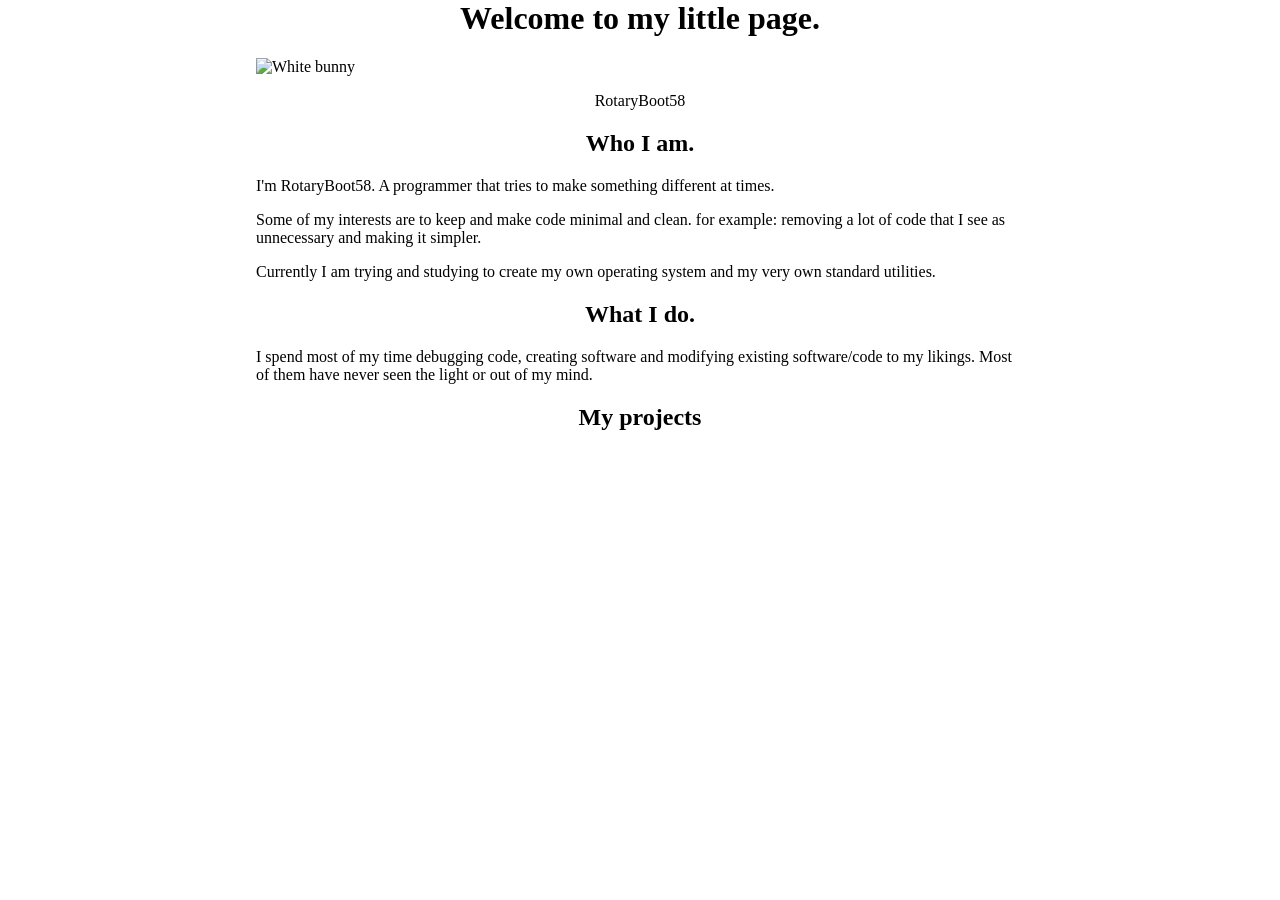
==== index.html @ 28398eeb "Initial commit" ====
<html lang="en">
<head>
	<meta charset="UTF-8">
	<meta name="viewport" content="width=device-width, initial-scale=1.0">
	<link rel="stylesheet" href="style.css">
	<title>RotaryBoot58</title>
</head>
<body>
	<main>
		<h1>Welcome to my little page.</h1>

		<section id="me">
			<img src="foto.jxl" alt="White bunny">
			<p>RotaryBoot58</p>
		</section>

		<section>
			<h2>Who I am.</h2>
			<p>I'm RotaryBoot58. A programmer that tries to make something different at times.</p>
			<p>Some of my interests are to keep and make code minimal and clean. for example: removing a lot of code that I see as unnecessary and making it simpler.</p>
			<p>Currently I am trying and studying to create my own operating system and my very own standard utilities.</p>
		</section>

		<section>
			<h2>What I do.</h2>
			<p>I spend most of my time debugging code, creating software and modifying existing software/code to my likings. Most of them have never seen the light or out of my mind.</p>
		</section>

		<section>
			<h2>My projects</h2>
		</section>
	</main>
</body>
</html>
---- style.css ----
h1, h2
{
	text-align: center;
}

body
{
	width: 768px;
	margin: auto;
}

#me
{
	margin: auto;

	img
	{
		display: block;
		margin: auto;
	}

	p
	{
		text-align: center;
	}
}
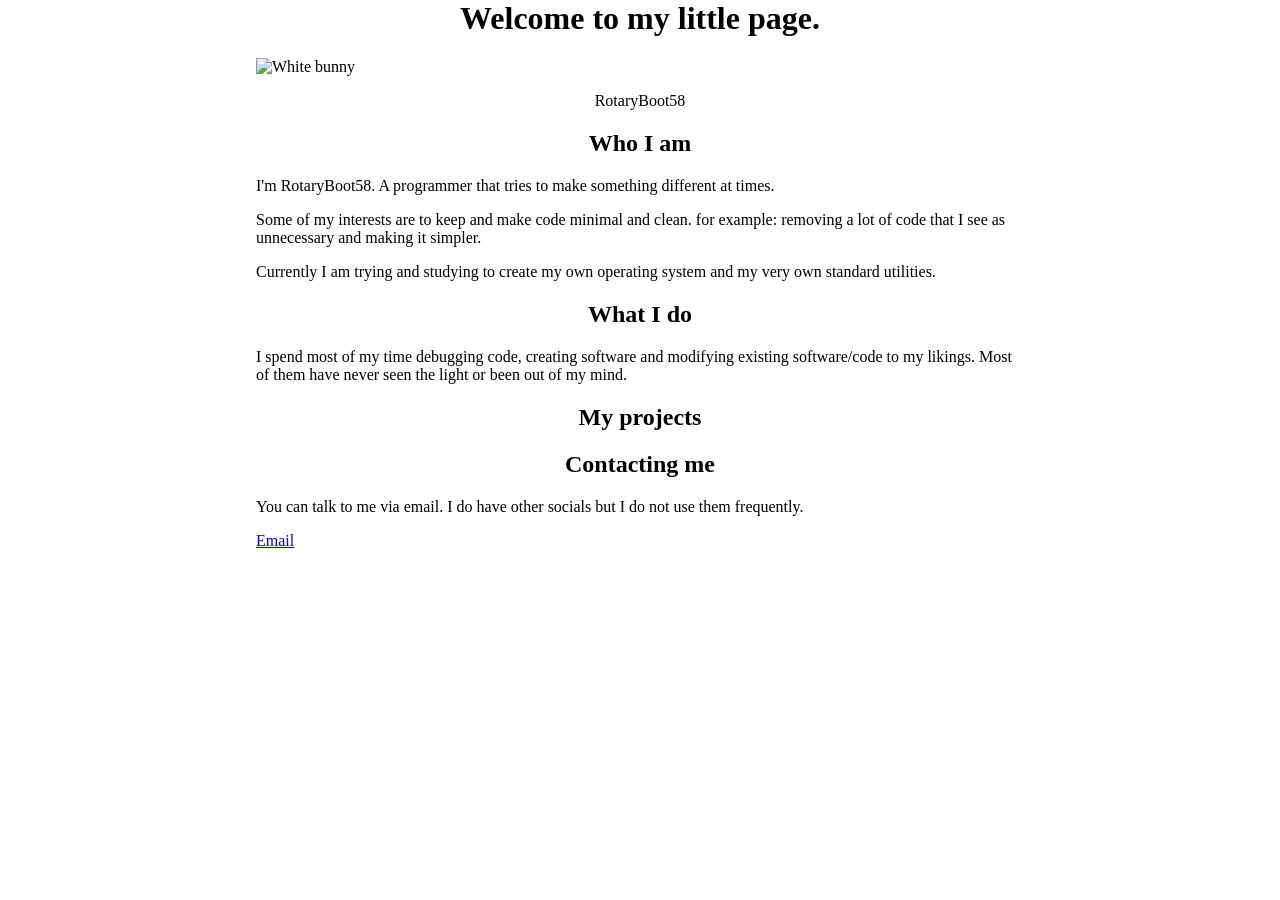
==== commit d0afa7ba: "Update" ====
--- a/index.html
+++ b/index.html
@@ -15,20 +15,28 @@
 		</section>
 
 		<section>
-			<h2>Who I am.</h2>
+			<h2>Who I am</h2>
 			<p>I'm RotaryBoot58. A programmer that tries to make something different at times.</p>
 			<p>Some of my interests are to keep and make code minimal and clean. for example: removing a lot of code that I see as unnecessary and making it simpler.</p>
 			<p>Currently I am trying and studying to create my own operating system and my very own standard utilities.</p>
 		</section>
 
 		<section>
-			<h2>What I do.</h2>
-			<p>I spend most of my time debugging code, creating software and modifying existing software/code to my likings. Most of them have never seen the light or out of my mind.</p>
+			<h2>What I do</h2>
+			<p>I spend most of my time debugging code, creating software and modifying existing software/code to my likings. Most of them have never seen the light or been out of my mind.</p>
 		</section>
 
 		<section>
 			<h2>My projects</h2>
 		</section>
+
+		<section>
+			<h2>Contacting me</h2>
+			<p>You can talk to me via email. I do have other socials but I do not use them frequently.</p>
+			<div>
+				<a href="mailto:petersoncraft20@proton.me">Email</a>
+			</div>
+		</section>
 	</main>
 </body>
-</html>+</html>
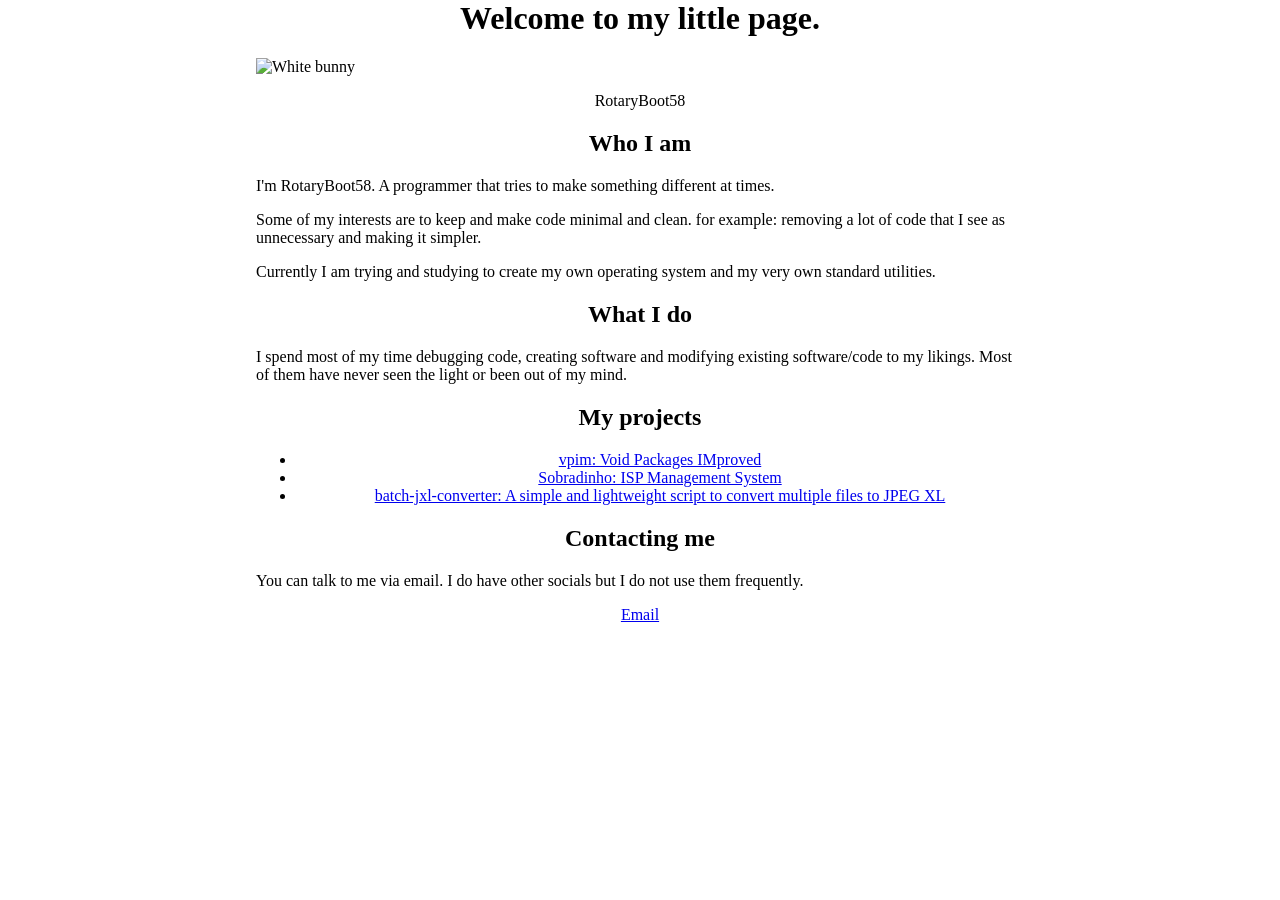
==== commit 0972a15d: "update(index.html): Added projects list" ====
--- a/index.html
+++ b/index.html
@@ -28,14 +28,23 @@
 
 		<section>
 			<h2>My projects</h2>
+			<ul>
+				<li>
+					<a href="https://codeberg.org/RotaryBoot58/vpim">vpim: Void Packages IMproved</a>
+				</li>
+				<li>
+					<a href="https://codeberg.org/RotaryBoot58/sobradinho">Sobradinho: ISP Management System</a>
+				</li>
+				<li>
+					<a href="https://codeberg.org/RotaryBoot58/batch-jxl-converter">batch-jxl-converter: A simple and lightweight script to convert multiple files to JPEG XL</a>
+				</li>
+			</ul>
 		</section>
 
 		<section>
 			<h2>Contacting me</h2>
 			<p>You can talk to me via email. I do have other socials but I do not use them frequently.</p>
-			<div>
-				<a href="mailto:petersoncraft20@proton.me">Email</a>
-			</div>
+			<a href="mailto:petersoncraft20@proton.me">Email</a>
 		</section>
 	</main>
 </body>
--- a/style.css
+++ b/style.css
@@ -23,4 +23,10 @@
 	{
 		text-align: center;
 	}
-}+}
+
+a
+{
+	display: block;
+	text-align: center;
+}
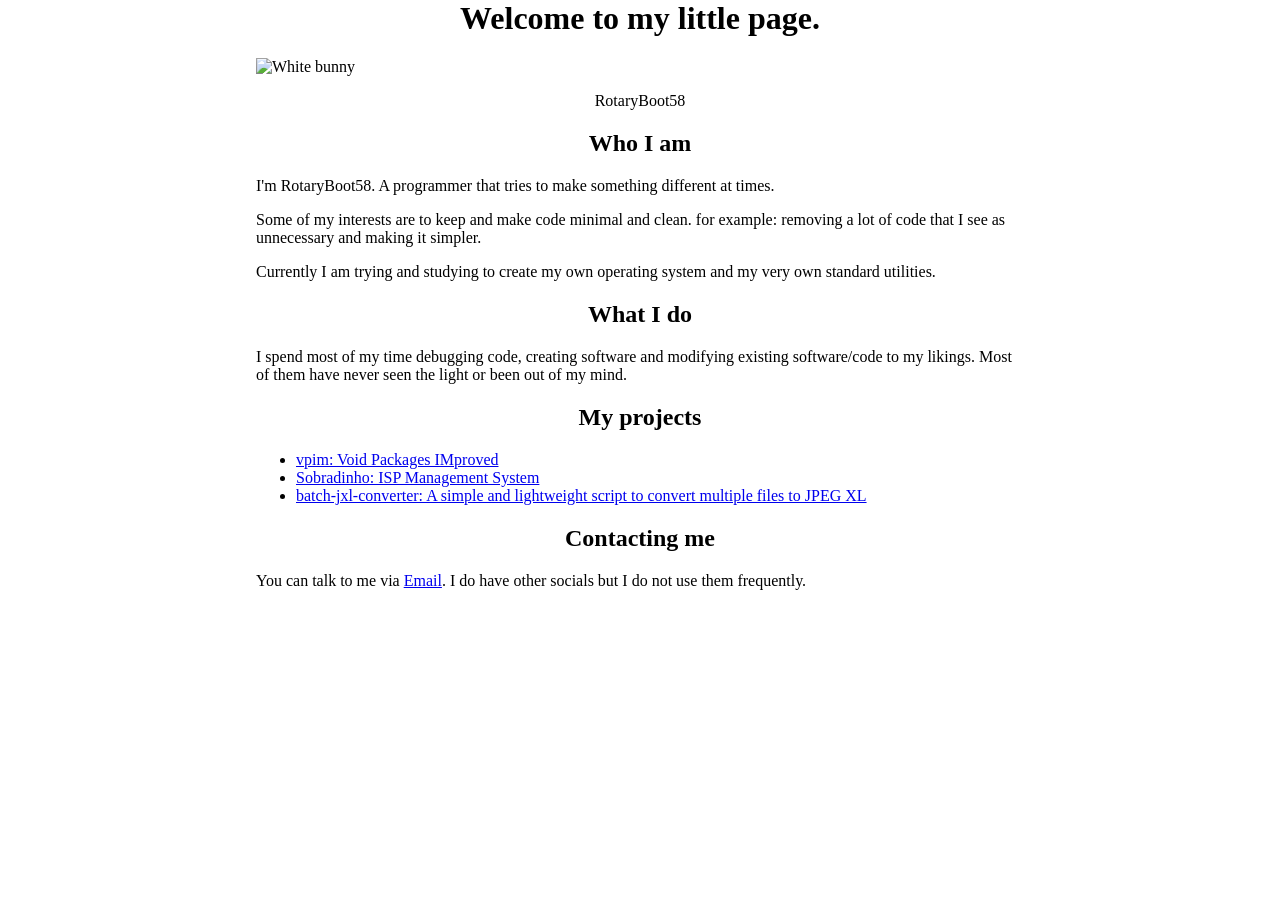
==== commit f0e2ace4: "update(index.html, style.css): Removed separated <a> element in contact section and removed <a> styl" ====
--- a/index.html
+++ b/index.html
@@ -43,8 +43,7 @@
 
 		<section>
 			<h2>Contacting me</h2>
-			<p>You can talk to me via email. I do have other socials but I do not use them frequently.</p>
-			<a href="mailto:petersoncraft20@proton.me">Email</a>
+			<p>You can talk to me via <a href="mailto:petersoncraft20@proton.me">Email</a>. I do have other socials but I do not use them frequently.</p>
 		</section>
 	</main>
 </body>
--- a/style.css
+++ b/style.css
@@ -24,9 +24,3 @@
 		text-align: center;
 	}
 }
-
-a
-{
-	display: block;
-	text-align: center;
-}
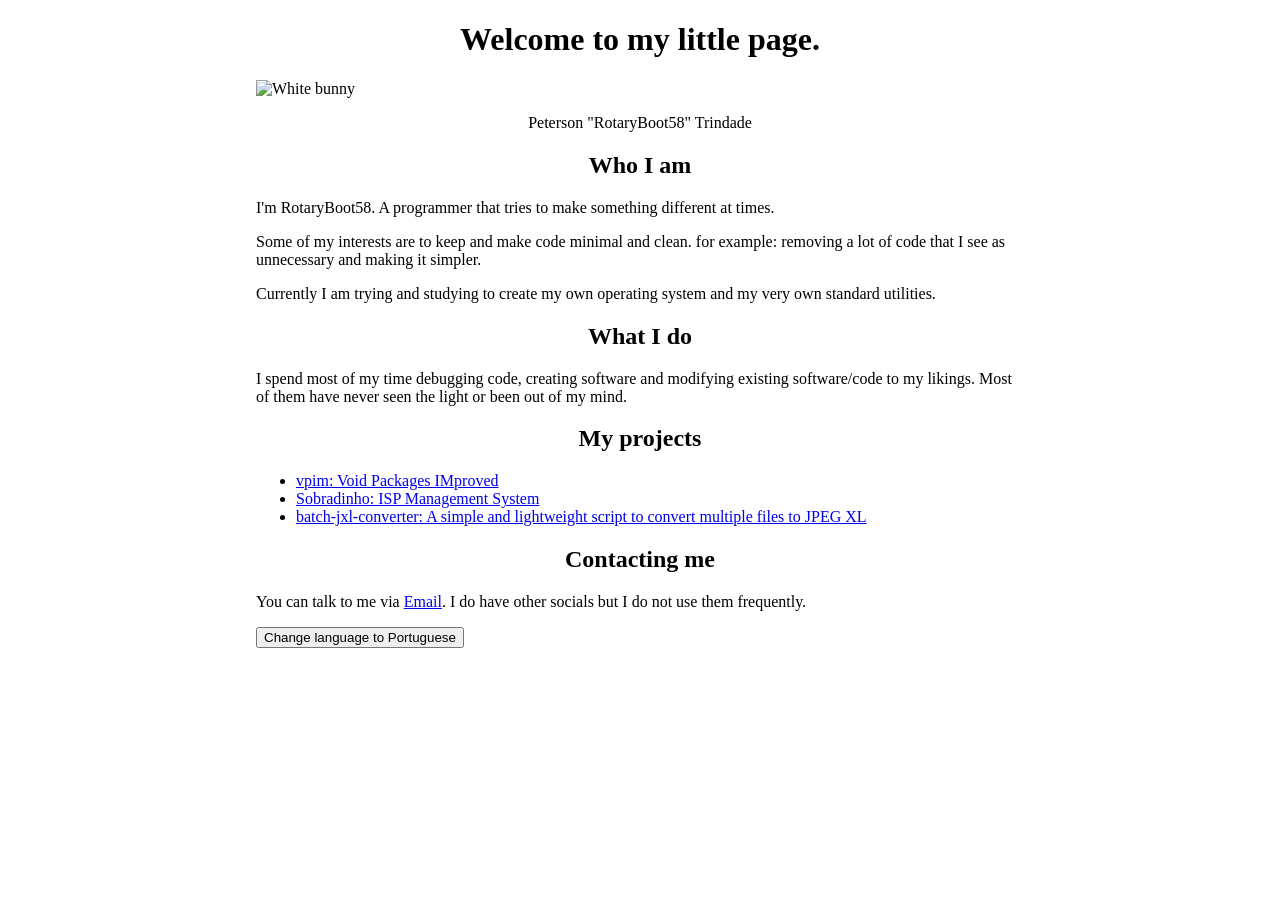
==== commit 25e90e48: "update(index.html): Added language switching functionality and changed <h1> content" ====
--- a/index.html
+++ b/index.html
@@ -1,3 +1,4 @@
+<!doctype html>
 <html lang="en">
 <head>
 	<meta charset="UTF-8">
@@ -11,7 +12,7 @@
 
 		<section id="me">
 			<img src="foto.jxl" alt="White bunny">
-			<p>RotaryBoot58</p>
+			<p>Peterson "RotaryBoot58" Trindade</p>
 		</section>
 
 		<section>
@@ -45,6 +46,10 @@
 			<h2>Contacting me</h2>
 			<p>You can talk to me via <a href="mailto:petersoncraft20@proton.me">Email</a>. I do have other socials but I do not use them frequently.</p>
 		</section>
+
+		<button data-language="pt">Change language to Portuguese</button>
 	</main>
+
+	<script src="script.js"></script>
 </body>
 </html>
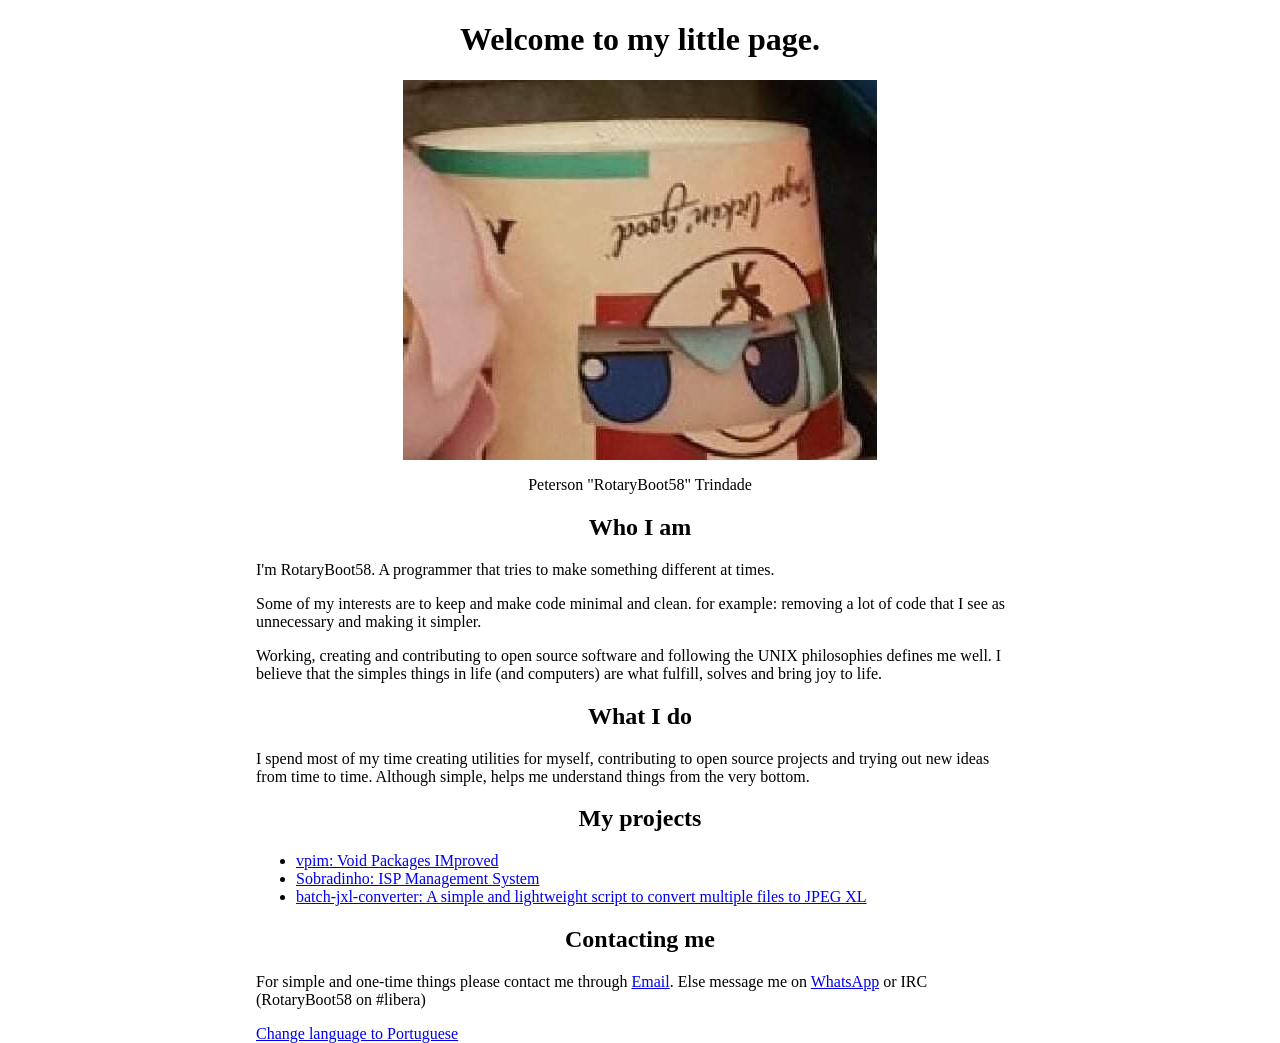
==== commit d536b747: "index.html, portuguese.html: updated text" ====
--- a/index.html
+++ b/index.html
@@ -11,43 +11,66 @@
 		<h1>Welcome to my little page.</h1>
 
 		<section id="me">
-			<img src="foto.jxl" alt="White bunny">
+			<img src="./foto.webp" alt="Blue haired doll with a papel bucket on its head">
 			<p>Peterson "RotaryBoot58" Trindade</p>
 		</section>
 
 		<section>
 			<h2>Who I am</h2>
 			<p>I'm RotaryBoot58. A programmer that tries to make something different at times.</p>
-			<p>Some of my interests are to keep and make code minimal and clean. for example: removing a lot of code that I see as unnecessary and making it simpler.</p>
-			<p>Currently I am trying and studying to create my own operating system and my very own standard utilities.</p>
+			<p>
+				Some of my interests are to keep and make code minimal and clean. for example:
+				removing a lot of code that I see as unnecessary and making it simpler.
+			</p>
+			<p>
+				Working, creating and contributing to open source software and following the
+				UNIX philosophies defines me well. I believe that the simples things in life
+				(and computers) are what fulfill, solves and bring joy to life.
+			</p>
 		</section>
 
 		<section>
 			<h2>What I do</h2>
-			<p>I spend most of my time debugging code, creating software and modifying existing software/code to my likings. Most of them have never seen the light or been out of my mind.</p>
+			<p>
+				I spend most of my time creating utilities for myself, contributing to open
+				source projects and trying out new ideas from time to time. Although simple,
+				helps me understand things from the very bottom.
+			</p>
 		</section>
 
 		<section>
 			<h2>My projects</h2>
 			<ul>
 				<li>
-					<a href="https://codeberg.org/RotaryBoot58/vpim">vpim: Void Packages IMproved</a>
+					<a href="https://codeberg.org/RotaryBoot58/vpim">
+						vpim: Void Packages IMproved
+					</a>
 				</li>
 				<li>
-					<a href="https://codeberg.org/RotaryBoot58/sobradinho">Sobradinho: ISP Management System</a>
+					<a href="https://codeberg.org/RotaryBoot58/sobradinho">
+						Sobradinho: ISP Management System
+					</a>
 				</li>
 				<li>
-					<a href="https://codeberg.org/RotaryBoot58/batch-jxl-converter">batch-jxl-converter: A simple and lightweight script to convert multiple files to JPEG XL</a>
+					<a href="https://codeberg.org/RotaryBoot58/batch-jxl-converter">
+						batch-jxl-converter:
+						A simple and lightweight script to convert multiple files to JPEG XL
+					</a>
 				</li>
 			</ul>
 		</section>
 
 		<section>
 			<h2>Contacting me</h2>
-			<p>You can talk to me via <a href="mailto:petersoncraft20@proton.me">Email</a>. I do have other socials but I do not use them frequently.</p>
+			<p>
+				For simple and one-time things please contact me through
+				<a href="mailto:petersoncraft20@proton.me">Email</a>.
+				Else message me on <a href="https://wa.me/5551996658112">WhatsApp</a>
+				or IRC (RotaryBoot58 on #libera)
+			</p>
 		</section>
 
-		<button data-language="pt">Change language to Portuguese</button>
+		<a href="./portuguese.html">Change language to Portuguese</a>
 	</main>
 
 	<script src="script.js"></script>
--- a/style.css
+++ b/style.css
@@ -24,3 +24,10 @@
 		text-align: center;
 	}
 }
+
+button
+{
+	position: fixed;
+	bottom: 64px;
+	right: 64px;
+}
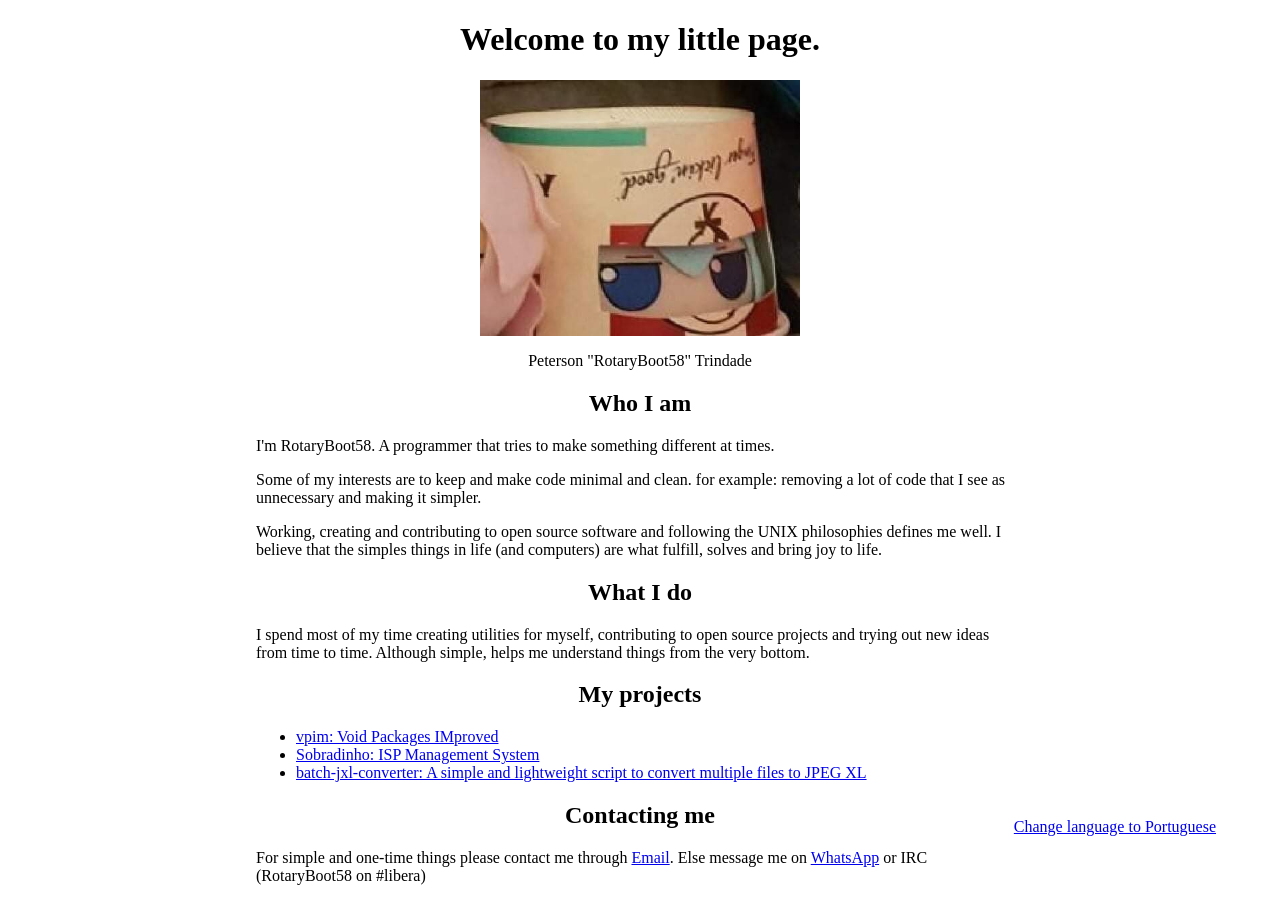
==== commit b4af27f6: "index.html, portuguese.html, style.css: updated photo size and anchor to change language" ====
--- a/index.html
+++ b/index.html
@@ -70,7 +70,7 @@
 			</p>
 		</section>
 
-		<a href="./portuguese.html">Change language to Portuguese</a>
+		<a href="./portuguese.html" id="language-anchor">Change language to Portuguese</a>
 	</main>
 
 	<script src="script.js"></script>
--- a/style.css
+++ b/style.css
@@ -1,12 +1,19 @@
-h1, h2
-{
-	text-align: center;
-}
-
 body
 {
 	width: 768px;
 	margin: auto;
+
+	h1, h2
+	{
+		text-align: center;
+	}
+
+	#language-anchor
+	{
+		position: fixed;
+		bottom: 64px;
+		right: 64px;
+	}
 }
 
 #me
@@ -17,6 +24,7 @@
 	{
 		display: block;
 		margin: auto;
+		height: 256px;
 	}
 
 	p
@@ -24,10 +32,3 @@
 		text-align: center;
 	}
 }
-
-button
-{
-	position: fixed;
-	bottom: 64px;
-	right: 64px;
-}
